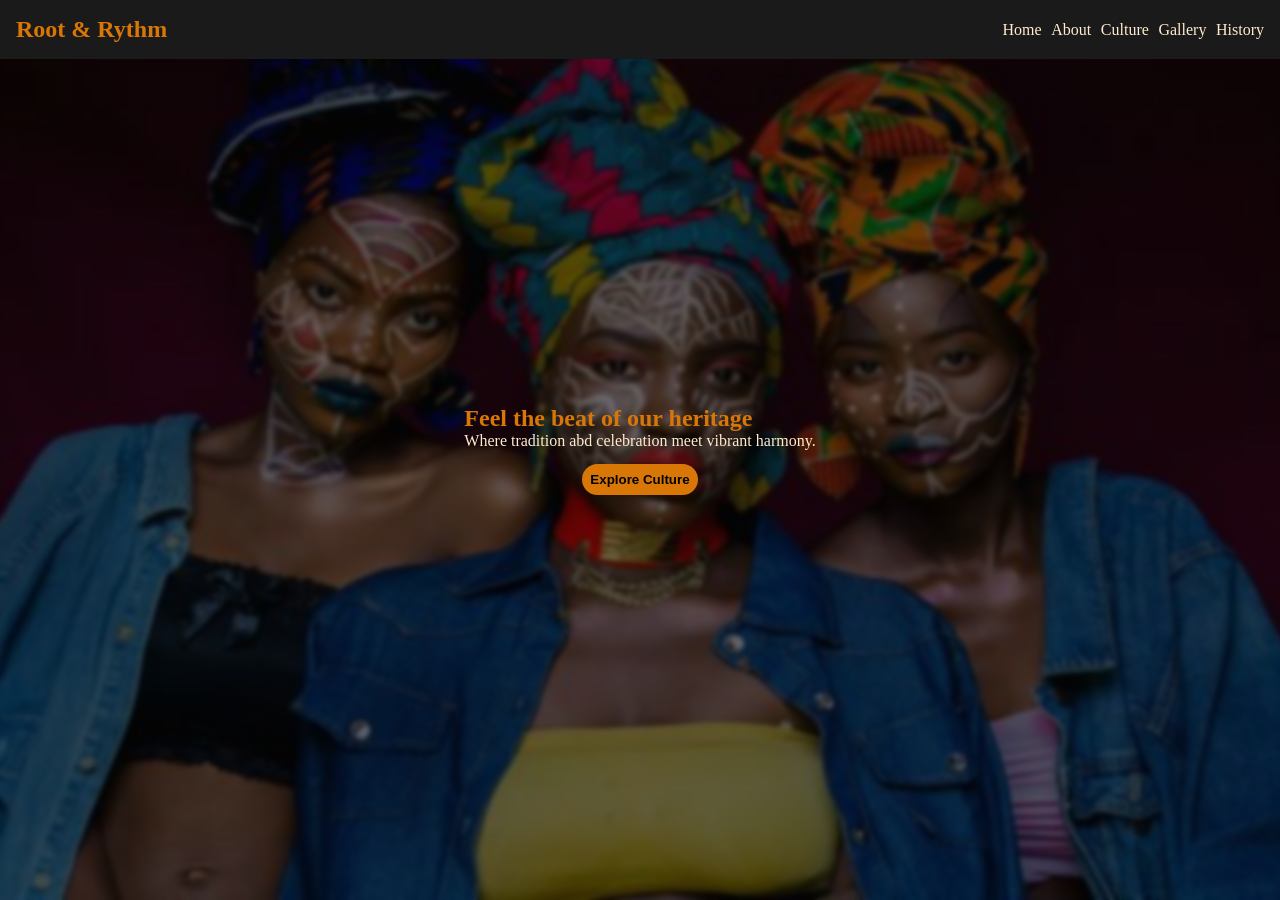
==== index.html @ afb71732 "change file name" ====
<!DOCTYPE html>
<html lang="en">
<head>
    <meta charset="UTF-8">
    <meta name="viewport" content="width=device-width, initial-scale=1.0">
    <title>Root & Rythm</title>
    <link rel="stylesheet" href="root.css">
</head>
<body>
    <nav class="nav-bar">
        <h2 class="logo">Root & Rythm</h2>

        <input type="checkbox" id="menu">
        <label for="menu">
           <span class="menu-icon"></span>
           
        </label>

        <ul class="nav-links">
            <li><a href="root.html">Home</a></li>
            <li><a href="#">About</a></li>
            <li><a href="culture.html">Culture</a></li>
            <li><a href="#">Gallery</a></li>
            <li><a href="">History</a></li>
        </ul>
    </nav>

    <section class="hero">
        <div class="overlay"></div>
        <div class="hero-text">
            <h1>Feel the beat of our heritage</h1>
            <p>Where tradition abd celebration meet vibrant harmony.</p>

            <button href="culture.html"> Explore Culture</button>
        </div>
    </section>
</body>
</html>
---- root.css ----
* {
    box-sizing: border-box;
    margin: 0;
    border: 0;
}

:root {
    --bg-color: #000000;
    --primary-color: #1a1a1a;
    --secondary-color: #ffebcd;
    --necessary-color: #d97706;
    --nav-padding: 1em;
}

html, body {
    background-color: var(--bg-color);
}

.nav-bar {
    display: flex;
    justify-content: space-between;
    align-items: center;
    background-color: var(--primary-color);
    padding: var(--nav-padding);
    position: fixed;
    right: 0;
    left: 0;
    z-index: 1000;
}

input {
    display: none;
}

label {
    display: flex;
    justify-content: center;
    align-items: center;
    width: 45px;
    height: 45px;
    background: transparent;
    position: relative;
    display: none;
}

.menu-icon, 
.menu-icon::after, 
.menu-icon::before {
    position: absolute;
    background-color: var(--secondary-color);
    width: 40px;
    height: 5px;
    border-radius: 5px;
    transition: all 0.5s;
    cursor: none;
}


.menu-icon::after, 
.menu-icon::before {
    content: '';
}

.menu-icon::before {
    transform: translate(-0px, -12px);
}

.menu-icon::after {
    transform: translate(-0px, 12px);
}

.logo {
    color: var(--necessary-color);
    font-weight: 900;
    text-wrap: nowrap;
}

.nav-bar .nav-links {
    display: flex;
    justify-content: center;
    align-items: center;
    gap: .6em;
}

@media screen and (max-width: 768px) {
    label {
        display: flex;
    }

    input:checked + label .menu-icon {
        background-color: transparent;
    }

    input:checked + label .menu-icon::before {
        transform: rotate(45deg);
    }

    input:checked + label .menu-icon::after {
        transform: rotate(-45deg);
    }

    .nav-bar .nav-links {
        position: fixed;
        top: 0;
        left: 0;
        background-color: rgba(0, 0, 0, 0.2);
        height: 25%;
        min-width: 100%;
        margin-top: 4.7rem;
        display: flex;
        flex-direction: column;
        gap: 1rem;
        align-items: center;
        justify-content: center;
        opacity: 0;
        transition: all 0.5s;
        transform: translateY(0px);
    }

    input:checked ~ .nav-links {
        transform: translateY(1px);
        opacity: 1;
    }

    .hero-text h1{
        text-wrap: nowrap;
        font-size: 1.8rem;
        text-align: center;
    }

    .hero-text p {
        font-size: .9rem;
    }
}

.nav-links li {
    list-style: none;
}

.nav-links li a {
    text-decoration: none;
    color: var(--secondary-color);
    position: relative;
}

.nav-links a::after {
    content: '';
    width: 0%;
    height: 1px;
    background: var(--secondary-color);
    position: absolute;
    bottom: 0;
    left: 0;
    transform: translateX(0);
    transition: all 0.3s;
}

.nav-links a:hover::after {
    width: 100%;
    transform: translateX(1);
}



.hero {
    background-image: url('images/background.jpg');
    position: relative;
    background-repeat: no-repeat;
    background-position: center;
    background-size: cover;
    background-attachment: fixed;
    height: 100vh;
    z-index: 999;
    display: flex;
    align-items: center;
    justify-content: center;
}

.overlay {
    position: absolute;
    background-color: rgba(0, 0, 0, 0.5);
    top: 0;
    right: 0;
    bottom: 0;
    left: 0;
    backdrop-filter: blur(2px);
}

.hero-text {
    position: absolute;
    color: var(--secondary-color);
}

.hero-text h1 {
    color: var(--necessary-color);
}

.hero-text p {
    text-align: center;
}

button {
    display: block;
    background-color: var(--necessary-color);
    border-radius: 30px;
    padding: 8px;
    max-width: 100%;
    margin: 0 auto;
    margin-top: 1em;
    color: var(--bg-color);
    font-weight: 700;
}

button a {
    
    text-decoration: none;
}

button:hover {
    background-color: #a67100;
    color: var(--primary-color);
}
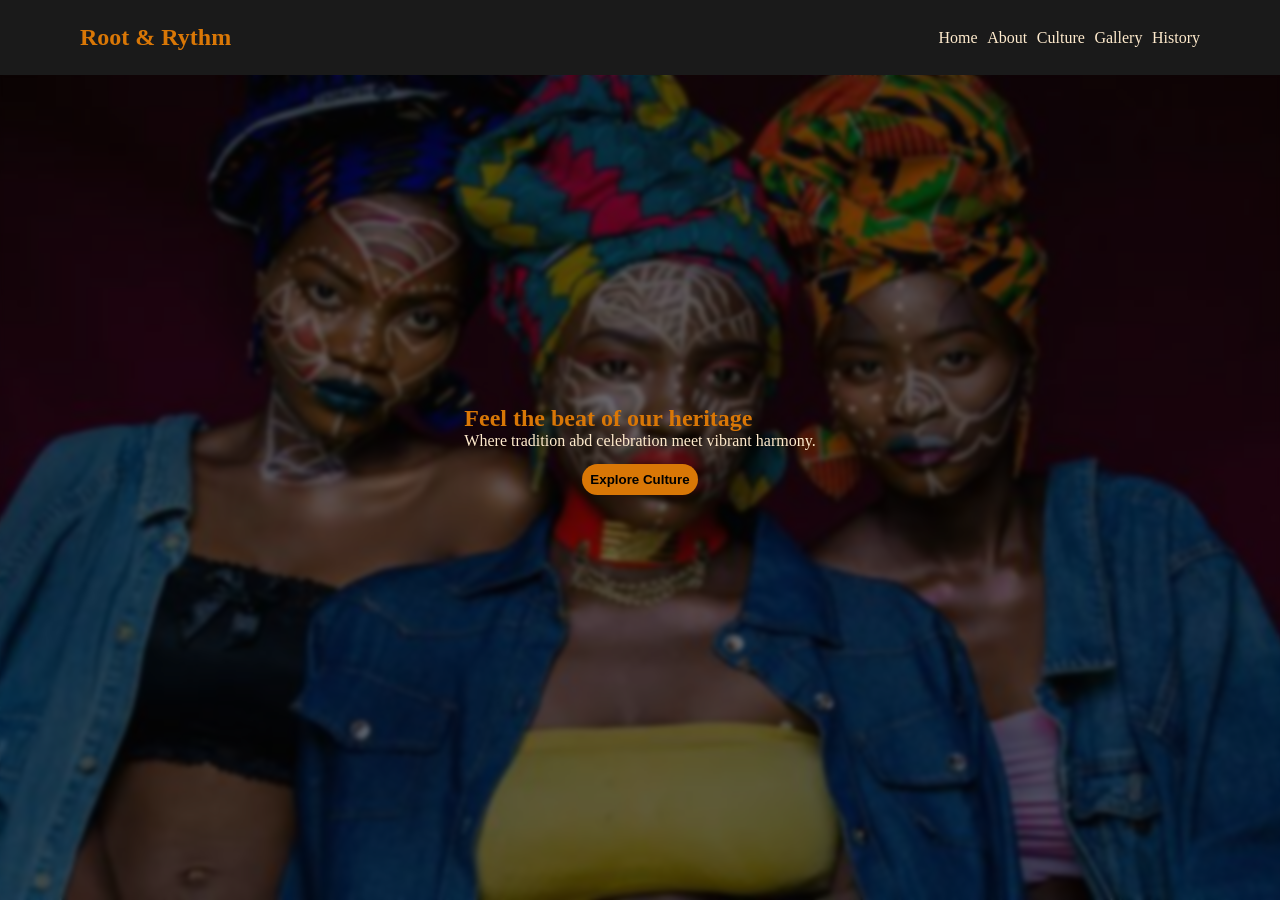
==== commit a1c1fafd: "second commit" ====
--- a/index.html
+++ b/index.html
@@ -17,7 +17,7 @@
         </label>
 
         <ul class="nav-links">
-            <li><a href="root.html">Home</a></li>
+            <li><a href="index.html">Home</a></li>
             <li><a href="#">About</a></li>
             <li><a href="culture.html">Culture</a></li>
             <li><a href="#">Gallery</a></li>
--- a/root.css
+++ b/root.css
@@ -21,7 +21,9 @@
     justify-content: space-between;
     align-items: center;
     background-color: var(--primary-color);
-    padding: var(--nav-padding);
+    padding: 1.5rem;
+    padding-left: 5rem;
+    padding-right: 5rem;
     position: fixed;
     right: 0;
     left: 0;
